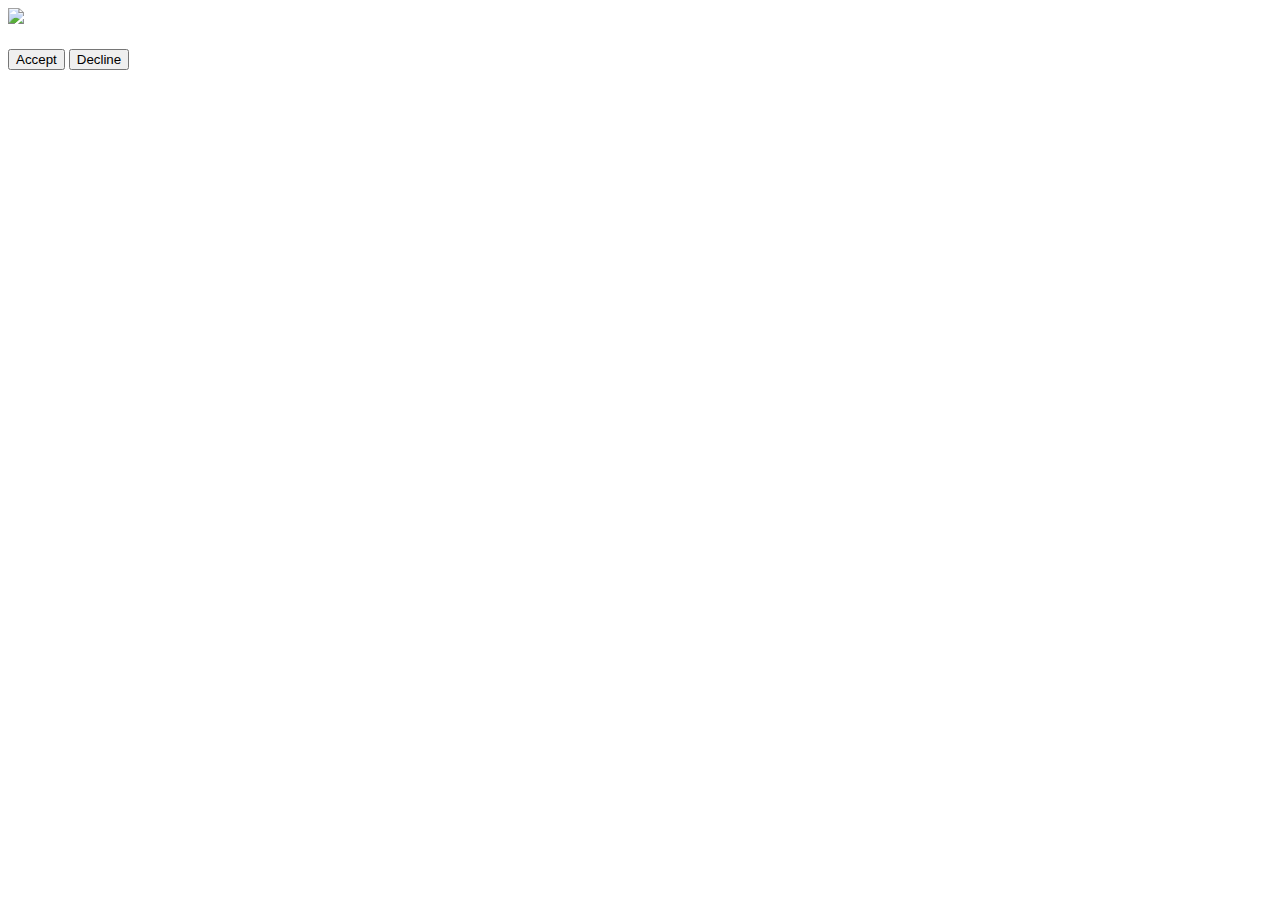
==== GameMain/src/resources/templates/gamePage.html @ f6842f92 "add quest/stage elements" ====
<!DOCTYPE html>
<html>
	<head>
		<script src="https://cdn.jsdelivr.net/npm/sockjs-client@1/dist/sockjs.min.js"></script>
		<script src="/stomp.min.js"></script>
		<link rel="stylesheet" type="text/css" href="game.css">
	</head>
	<body>
		<script th:inline="javascript">
			/*<![CDATA[*/
			    var playerIdx = /*[[${player}]]*/ 0;
			/*]]>*/
		</script>
		<div class="gameContainer">
			<div class="secondaryPlayers"></div>
			<div class="lowerPlayer">
				<div class="playerPlay"></div>
				<div class="playerHand"></div>
			</div>
			<div class='storyContainer'>
				<img id="drawStoryCard" class='storyCard' src='/Cards/Backs/Story.png'/>
				<img id="storyCard" class='storyCard'/>
				<h4 id='prompt'></h4>
				<button id="acceptButton" class='invisible'>Accept</button>
				<button id="declineButton" class='invisible'>Decline</button>
			</div>
			<div class='questContainer'>
				<div id='stage0' class='stageContainer invisible'></div>
				<div id='stage1' class='stageContainer invisible'></div>
				<div id='stage2' class='stageContainer invisible'></div>
				<div id='stage3' class='stageContainer invisible'></div>
				<div id='stage4' class='stageContainer invisible'></div>
			</div>
		</div>
		<script src="/gamePage.js"></script>
	</body>
</html>
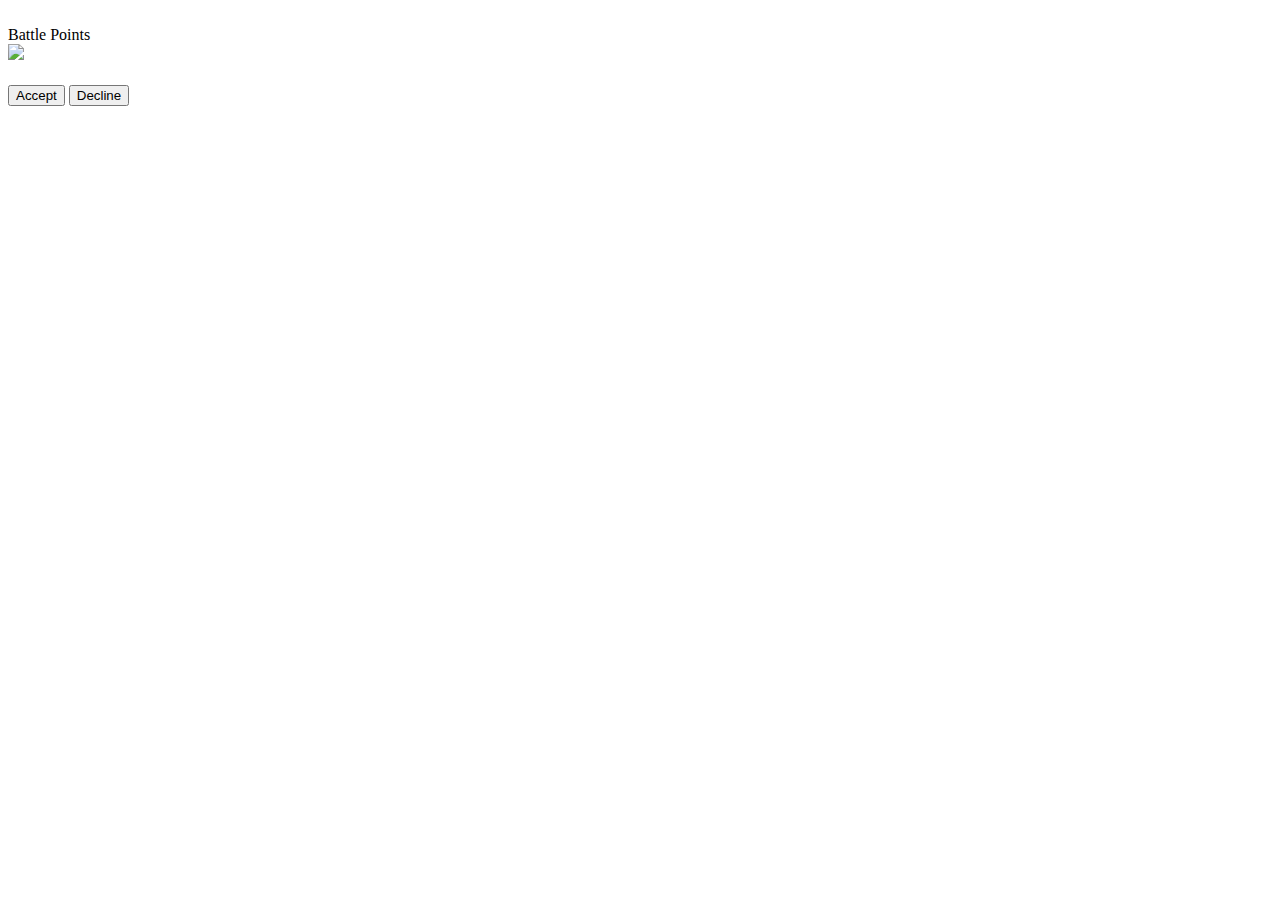
==== commit 55fc00e0: "display rank and battlepoints of main player" ====
--- a/GameMain/src/resources/templates/gamePage.html
+++ b/GameMain/src/resources/templates/gamePage.html
@@ -15,6 +15,11 @@
 			<div class="secondaryPlayers"></div>
 			<div class="lowerPlayer">
 				<div class="playerPlay"></div>
+				<div class="playerInfo">
+					<img class="rank"></img>
+					<div class="shields"></div>
+					<span class="battlePoints">Battle Points</span>
+				</div>
 				<div class="playerHand"></div>
 			</div>
 			<div class='storyContainer'>
@@ -25,12 +30,13 @@
 				<button id="declineButton" class='invisible'>Decline</button>
 			</div>
 			<div class='questContainer'>
-				<div id='stage0' class='stageContainer invisible'></div>
-				<div id='stage1' class='stageContainer invisible'></div>
-				<div id='stage2' class='stageContainer invisible'></div>
-				<div id='stage3' class='stageContainer invisible'></div>
-				<div id='stage4' class='stageContainer invisible'></div>
+				<div id='stage0' class='stageContainer'></div>
+				<div id='stage1' class='stageContainer'></div>
+				<div id='stage2' class='stageContainer'></div>
+				<div id='stage3' class='stageContainer'></div>
+				<div id='stage4' class='stageContainer'></div>
 			</div>
+			<div id='discard'></div>
 		</div>
 		<script src="/gamePage.js"></script>
 	</body>
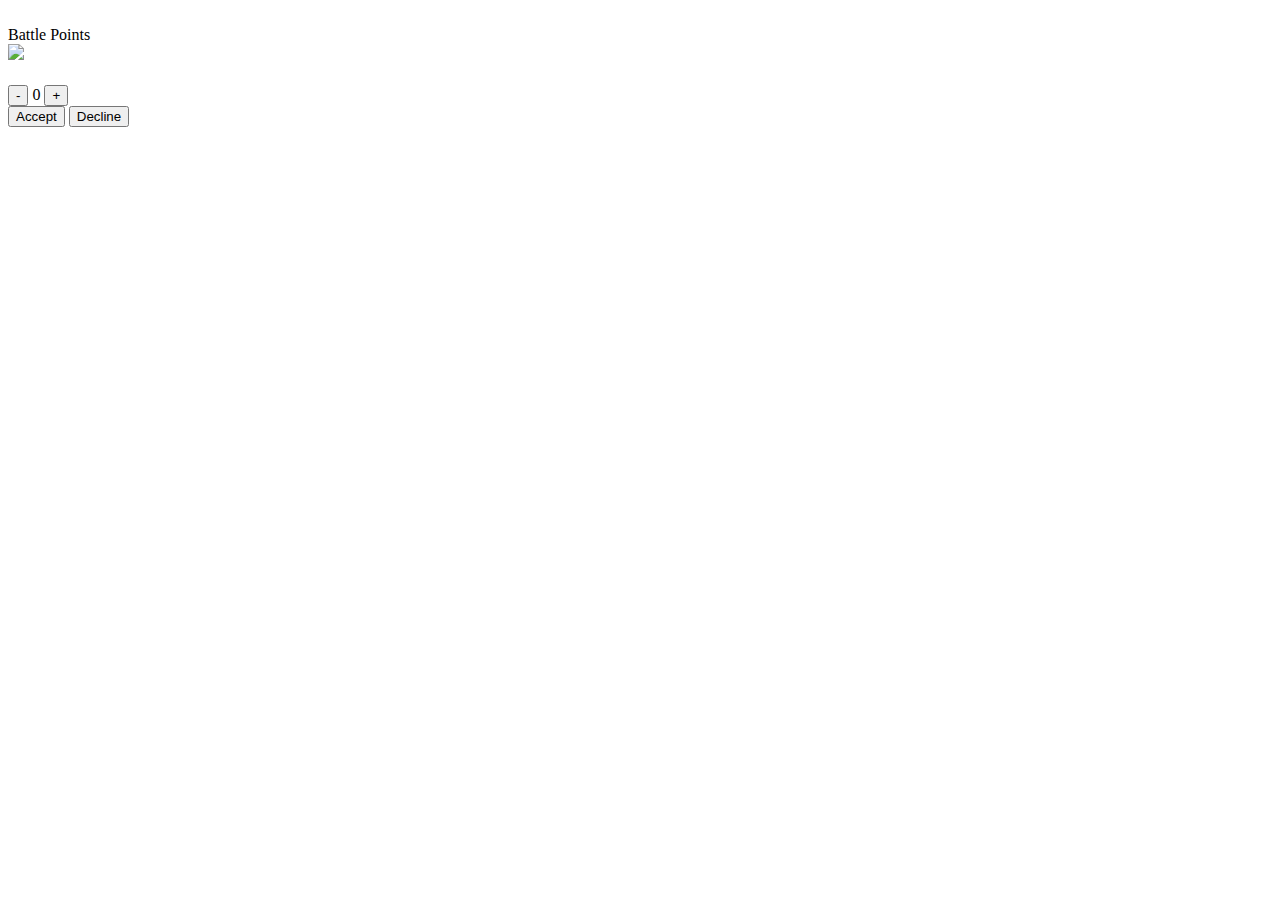
==== commit a88764f1: "add buttons to page" ====
--- a/GameMain/src/resources/templates/gamePage.html
+++ b/GameMain/src/resources/templates/gamePage.html
@@ -26,6 +26,11 @@
 				<img id="drawStoryCard" class='storyCard' src='/Cards/Backs/Story.png'/>
 				<img id="storyCard" class='storyCard'/>
 				<h4 id='prompt'></h4>
+				<div id='bidCounter'>
+					<button>-</button>
+					<span id='bidNumber'>0</scan>
+					<button>+</button>
+				</div>
 				<button id="acceptButton" class='invisible'>Accept</button>
 				<button id="declineButton" class='invisible'>Decline</button>
 			</div>
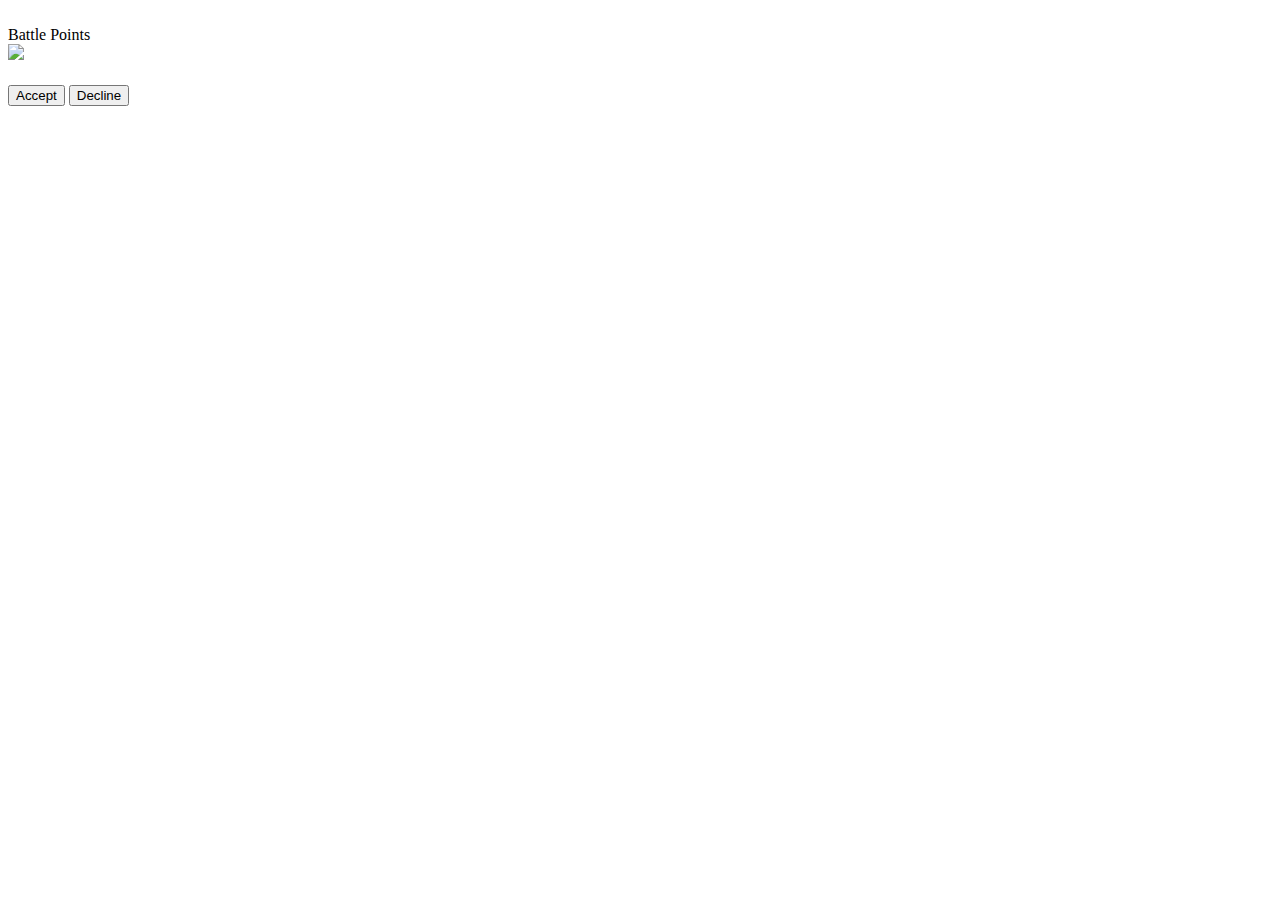
==== commit c592ce86: "Merge pull request #30 from cdj2112/spring_server" ====
--- a/GameMain/src/resources/templates/gamePage.html
+++ b/GameMain/src/resources/templates/gamePage.html
@@ -26,11 +26,6 @@
 				<img id="drawStoryCard" class='storyCard' src='/Cards/Backs/Story.png'/>
 				<img id="storyCard" class='storyCard'/>
 				<h4 id='prompt'></h4>
-				<div id='bidCounter'>
-					<button>-</button>
-					<span id='bidNumber'>0</scan>
-					<button>+</button>
-				</div>
 				<button id="acceptButton" class='invisible'>Accept</button>
 				<button id="declineButton" class='invisible'>Decline</button>
 			</div>
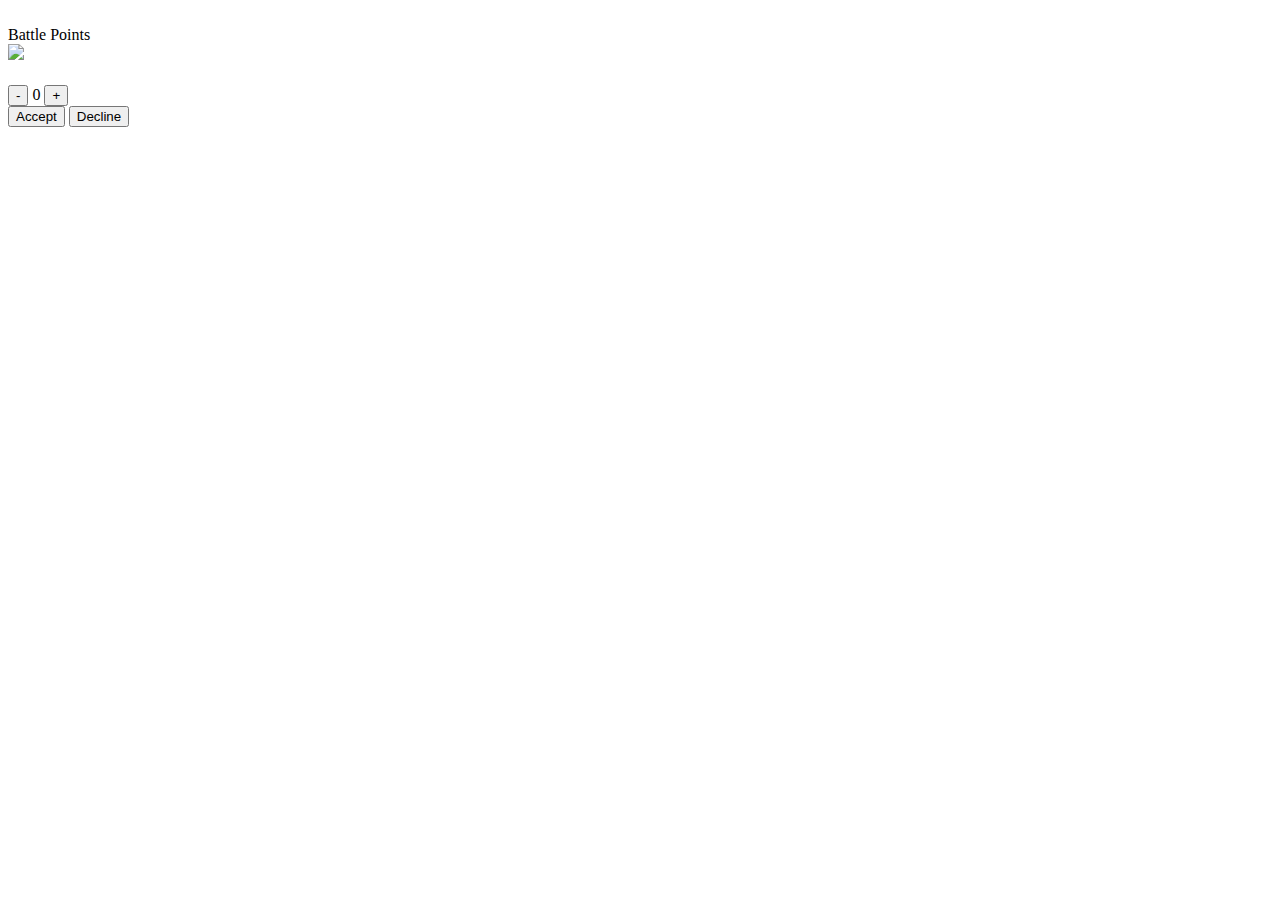
==== commit 818a5ff1: "Merge branch 'test-cards' into special-allies-foes" ====
--- a/GameMain/src/resources/templates/gamePage.html
+++ b/GameMain/src/resources/templates/gamePage.html
@@ -26,6 +26,11 @@
 				<img id="drawStoryCard" class='storyCard' src='/Cards/Backs/Story.png'/>
 				<img id="storyCard" class='storyCard'/>
 				<h4 id='prompt'></h4>
+				<div id='bidCounter'>
+					<button id="minus">-</button>
+					<span id='bidNumber'>0</span>
+					<button id="plus">+</button>
+				</div>
 				<button id="acceptButton" class='invisible'>Accept</button>
 				<button id="declineButton" class='invisible'>Decline</button>
 			</div>
